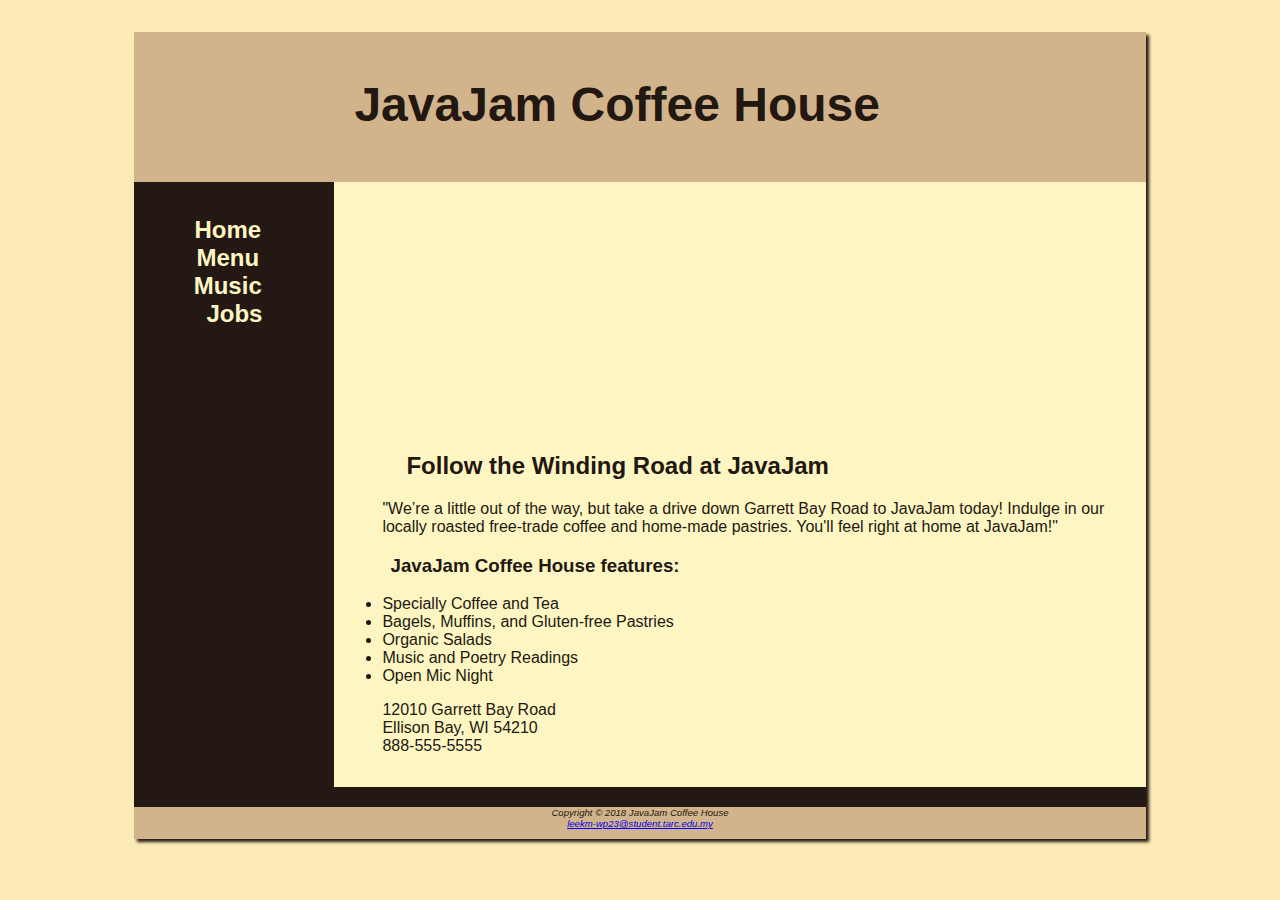
==== index.html @ 5e4aefa0 "Add files via upload" ====
<!DOCTYPE html>
<html>

<head>
    <meta charset="utf-8">
    <title>JavaJam Coffee House</title>
    <link rel="stylesheet" href="javajam.css">
</head>

<body>
<div id="wrapper">
    <header>
        <h1>JavaJam Coffee House</h1>

    </header>

<nav>
    <ul>
        <li><a href="index.html">Home</a> &nbsp;</li>
        <li><a href="menu.html">Menu</a> &nbsp;</li>
        <li><a href="music.html">Music</a> &nbsp;</li>
        <li><a href="jobs.html">Jobs</a></li>
    </ul>
</nav>
<main>
    <div id="heroroad">
    <!--<img src="image/windingroad.jpg" alt="windingroad" align="right" width="" height="">-->
    </div> 
    <h2>Follow the Winding Road at JavaJam</h2>
    <p>"We&rsquo;re a little out of the way, but take a drive down Garrett Bay Road to JavaJam today! Indulge in
            our locally roasted free-trade coffee and home-made pastries. You'll feel right at home at JavaJam!"</p>

    <h3>JavaJam Coffee House features:</h3>

    <ul>
        <li>Specially Coffee and Tea</li>
        <li>Bagels, Muffins, and Gluten-free Pastries</li>
        <li>Organic Salads</li>
        <li>Music and Poetry Readings</li>
        <li>Open Mic Night</li>
    </ul>
    <div>
        12010 Garrett Bay Road<br>
        Ellison Bay, WI 54210<br>
        888-555-5555
    </div>
</main>
<br>
<footer>
    Copyright &copy; 2018 JavaJam Coffee House<br>
    <a href="mailto:leekm-wp23@student.tarc.edu.my">leekm-wp23@student.tarc.edu.my</a>

</footer>
</div>
</body>


</html>
---- javajam.css ----
body{
    background-color: #FCEBB6;
    color: #221811;
    font-family: Verdana, Arial, sans-serif;
    background-image: url('image/background.gif');   
}

header{
    background-color: #D2B48C;
    height: 150px;
    /*text-align: center;*/
    background-image: url('image/javajamlogo.jpg');  
    background-repeat: no-repeat;
}

h1{
    /*line-height: 200%;*/
    padding-top: 45px;
    padding-left: 220px;
    font-size: 3em;
}

nav{
    text-align: center;
    font-weight: bold;
    font-size: 1.5em;
    padding-top: 10px;
    float: left;
    width: 200px;

}

nav a:link {color: #FEF6C2;}
nav a:visited {color:#D2B48C;}
nav a:hover {color: #CC9933;}

nav ul{
    list-style-type: none;
    padding-left: 0;
}

nav a{
    text-decoration: none;
}

footer{
    background-color: #D2B48C;
    font-size: .60em;
    font-style: italic;
    text-align: center;
    padding-bottom: 10px;
    border-top: 2px solid #221811;

}

#wrapper {
    width: 80%;
    margin-right: auto;
    margin-left: auto; 
    background-color: #231814; 
    min-width: 900px; 
    max-width: 1280px;
    box-shadow: 3px 3px 3px #221811;
}

h4{
    background-color: #D2B48C;
    font-size: 1.2em;
    padding-left: .5em;
    padding-bottom: 0em;
    text-transform: uppercase;
    border-bottom: 2px solid #231814;
    clear: left;
}

main{
    padding-left: 0em 0em 2em 0em;
    padding-bottom: 2em;
    margin-left: 200px;
    background-color: #FEF6C2;
}

.details{
    padding-left: 20%;
    padding-right: 20%;
    overflow: auto;
}

img{
    padding-left: 10px;
    padding-right: 10px;
}

*{
    box-sizing: border-box;
}

#heroroad{
    background-image: url('image/heroroad.jpg');
    background-size: 100% 100%; /*width heigh*/
    height: 250px;
}

#heromugs{
    background-image: url('image/heromugs.jpg');
    background-size: 100% 100%; /*width heigh*/
    height: 250px;
}

#heroguitar{
    background-image: url('image/heroguitar.jpg');
    background-size: 100% 100%; /*width heigh*/
    height: 250px;
}

main h2, main h3,main h4, main p, main div,main ul, main dl{
    padding-left: 3em;
    padding-right: 2em;
}

.floatleft{
    float: left;
    padding-right: 2em;
    padding-bottom: 2em;
}

header, nav, main, footer { 
    display: block; 
}

table {
    width: 90%;
    border-spacing: 0;
    background-color: #FFFFCC; 
    margin: 0 auto;
    /*
    margin-left: auto;
    margin-right: auto;
    (same with margin 0 auto)
    */
}

td, th {
    padding: 10px;
}

tr:nth-of-type(odd) {
    background-color: #D2B48E; 
}

form{
    padding: 2em;
}

label {
    float: left;
    display: block;
    text-align: right;
    width: 8em;
    padding-right: 1em;
}

input, textarea {
    display: block;
    margin-bottom: 1em;
}

#mySubmit {
    margin-left: 9.5em;
}

#herojobs {
    height: 250px;
    background-image: url('image/herojobs.jpg');
    background-size: 100% 100%;
}
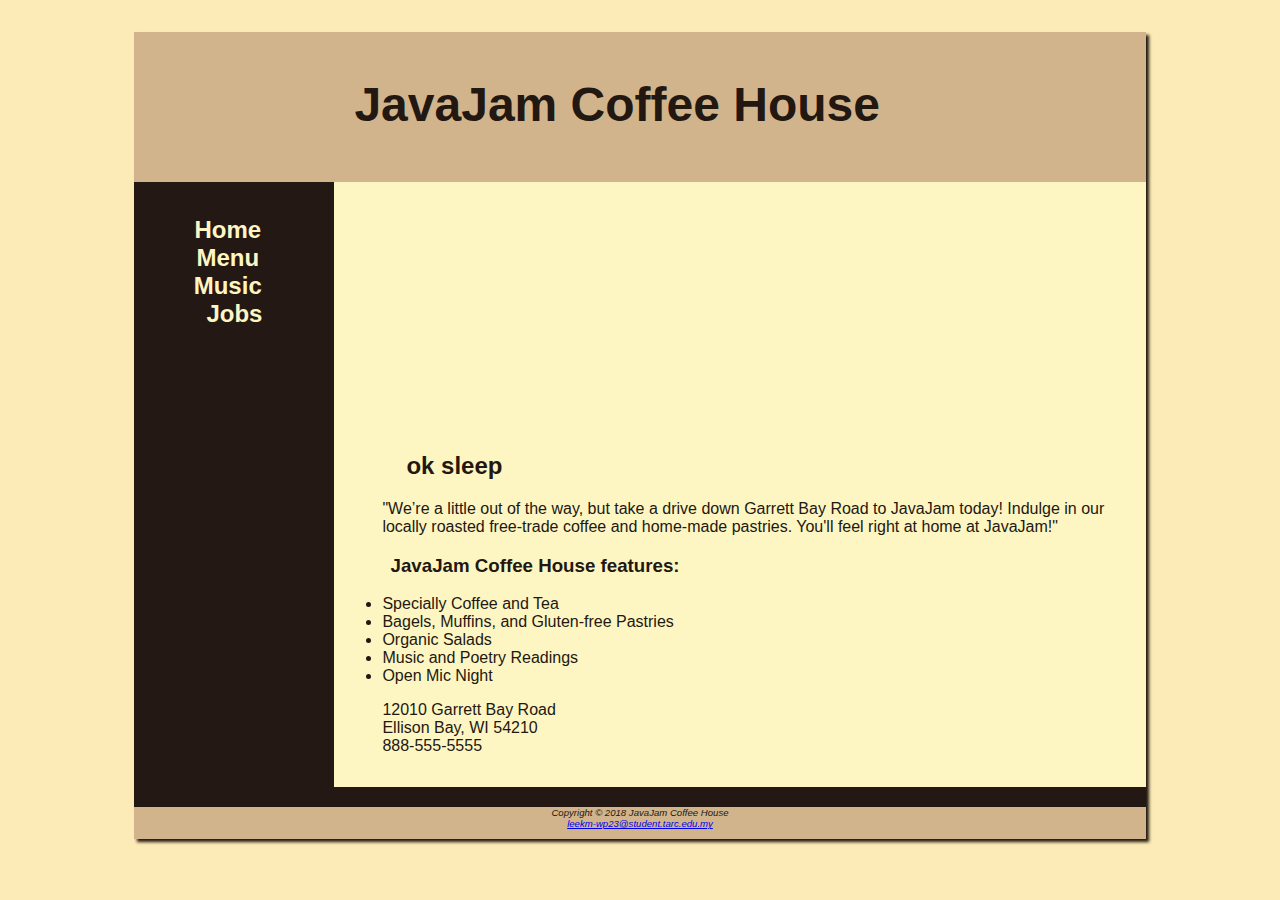
==== commit f75df1bd: "Update index.html" ====
--- a/index.html
+++ b/index.html
@@ -26,7 +26,7 @@
     <div id="heroroad">
     <!--<img src="image/windingroad.jpg" alt="windingroad" align="right" width="" height="">-->
     </div> 
-    <h2>Follow the Winding Road at JavaJam</h2>
+    <h2>ok sleep</h2>
     <p>"We&rsquo;re a little out of the way, but take a drive down Garrett Bay Road to JavaJam today! Indulge in
             our locally roasted free-trade coffee and home-made pastries. You'll feel right at home at JavaJam!"</p>
 
@@ -55,4 +55,4 @@
 </body>
 
 
-</html>+</html>
